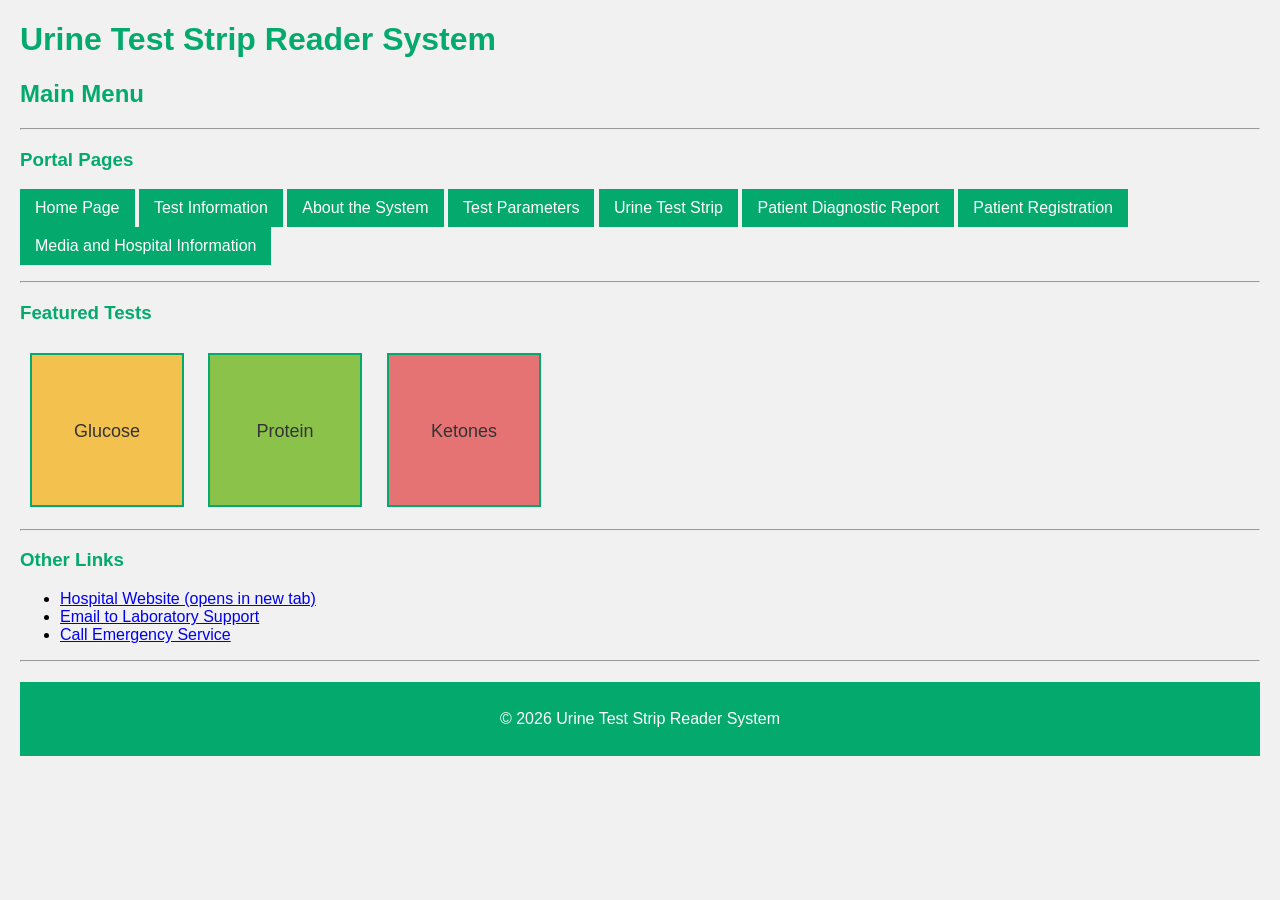
==== navigation.html @ 350843e9 "init commit" ====
<!DOCTYPE html>
<html>
<head>
<title>Navigation</title>
<link rel="stylesheet" href="style.css">
<link rel="stylesheet" href="nav.css">
<style>
#menu {
list-style-type: none;
padding: 0px;
}
#menu li {
display: inline-block;
}
#menu li a {
display: inline-block;
padding: 10px 15px;
color: #ffffff;
background-color: #04AA6D;
text-decoration: none;
}
#menu li a:hover {
color: #ffff00;
background-color: #059862;
}
</style>
</head>
<body>
<h1>Urine Test Strip Reader System</h1>
<h2>Main Menu</h2>
<hr>
<h3>Portal Pages</h3>
<ul id="menu">
<li><a href="index.html">Home Page</a></li>
<li><a href="test-information.html">Test Information</a></li>
<li><a href="about-system.html">About the System</a></li>
<li><a href="test-parameters.html">Test Parameters</a></li>
<li><a href="urine-strip.html">Urine Test Strip</a></li>
<li><a href="patient-report.html">Patient Diagnostic Report</a></li>
<li><a href="patient-registration.html">Patient Registration</a></li>
<li><a href="media.html">Media and Hospital Information</a></li>
</ul>
<hr>
<h3>Featured Tests</h3>
<img class="gallery" src="glucose.svg" alt="Glucose Test Pad">
<img class="gallery" src="protein.svg" alt="Protein Test Pad">
<img class="gallery" src="ketones.svg" alt="Ketones Test Pad">
<hr>
<h3>Other Links</h3>
<ul>
<li><a href="https://www.somaiya.edu" target="_blank">Hospital Website (opens in new tab)</a></li>
<li><a href="mailto:labsupport@kjshospital.com">Email to Laboratory Support</a></li>
<li><a href="tel:+919876543210">Call Emergency Service</a></li>
</ul>
<hr>
<footer>
<p>&copy; 2026 Urine Test Strip Reader System</p>
</footer>
</body>
</html>
---- style.css ----
/* Task 3 : External CSS for the whole website theme */

body {
    font-family: Arial, sans-serif;
    background-color: #f1f1f1;
    margin: 20px;
}

h1, h2, h3, h4 {
    color: #04AA6D;
}

footer {
    background-color: #04AA6D;
    color: #ffffff;
    text-align: center;
    padding: 12px;
    margin-top: 20px;
}

footer a {
    color: #ffffff;
}

/* Task 10 : Offer box with glowing effect */

.offer {
    background-color: #fff3cd;
    color: #b30000;
    font-size: 22px;
    text-align: center;
    padding: 15px;
    margin: 20px 0px;
    border: 2px solid #b30000;
    border-radius: 8px;
    text-shadow: 1px 1px 2px #999999;
    animation: glow 1s infinite alternate;
}

@keyframes glow {
    from {
        box-shadow: 0px 0px 5px #ffcc00;
    }
    to {
        box-shadow: 0px 0px 25px #ff6600;
    }
}
---- nav.css ----
/* Task 6 : Image gallery styling */

.gallery {
    width: 150px;
    height: 150px;
    border: 2px solid #04AA6D;
    margin: 10px;
    transition: transform 0.3s;
}

.gallery:hover {
    transform: scale(1.15);
}
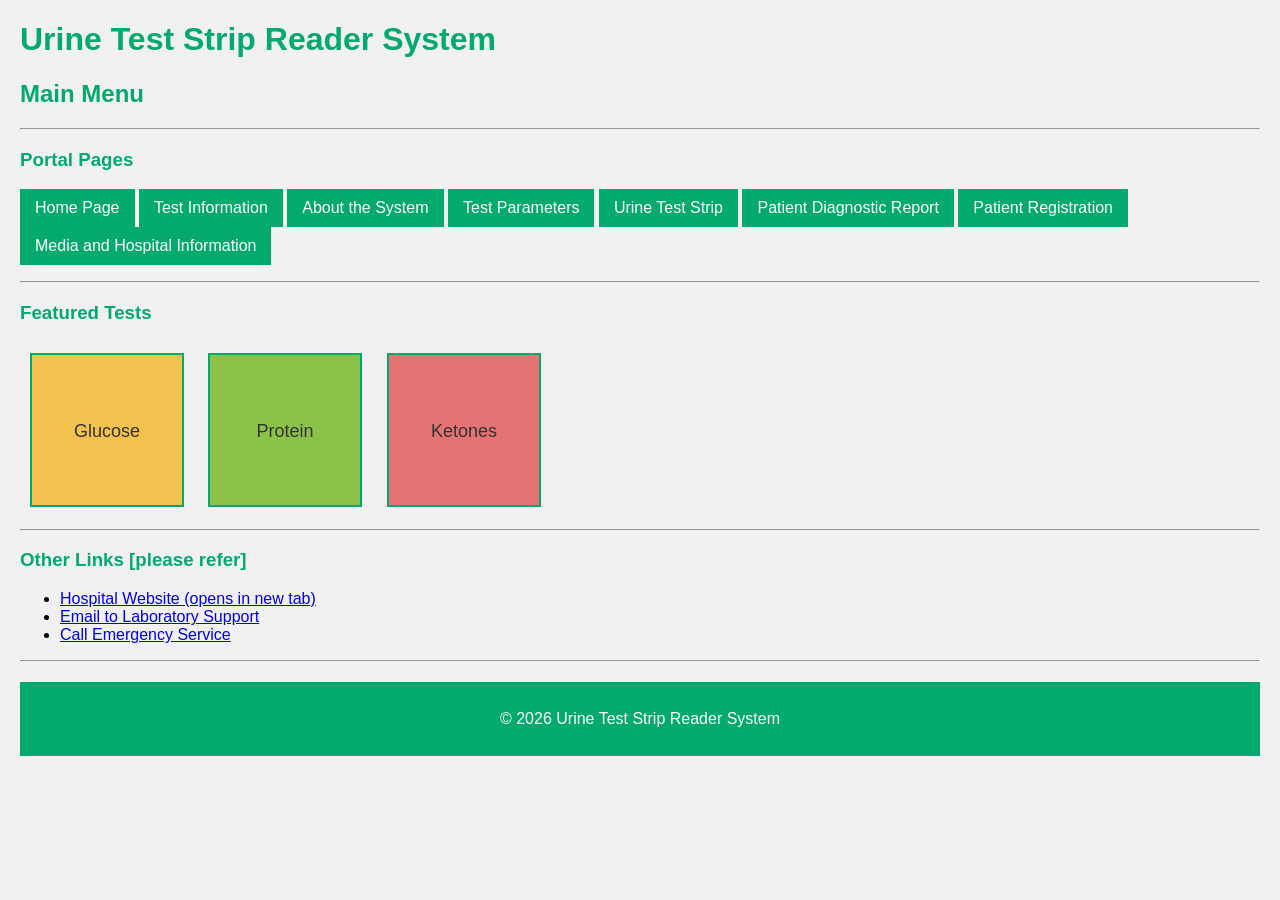
==== commit fa61321a: "minor changes" ====
--- a/navigation.html
+++ b/navigation.html
@@ -46,7 +46,8 @@
 <img class="gallery" src="protein.svg" alt="Protein Test Pad">
 <img class="gallery" src="ketones.svg" alt="Ketones Test Pad">
 <hr>
-<h3>Other Links</h3>
+<h3>Other Links [please refer]</h3>
+<!-- this is the minor change maam asked for in the experiment ig -->
 <ul>
 <li><a href="https://www.somaiya.edu" target="_blank">Hospital Website (opens in new tab)</a></li>
 <li><a href="mailto:labsupport@kjshospital.com">Email to Laboratory Support</a></li>
